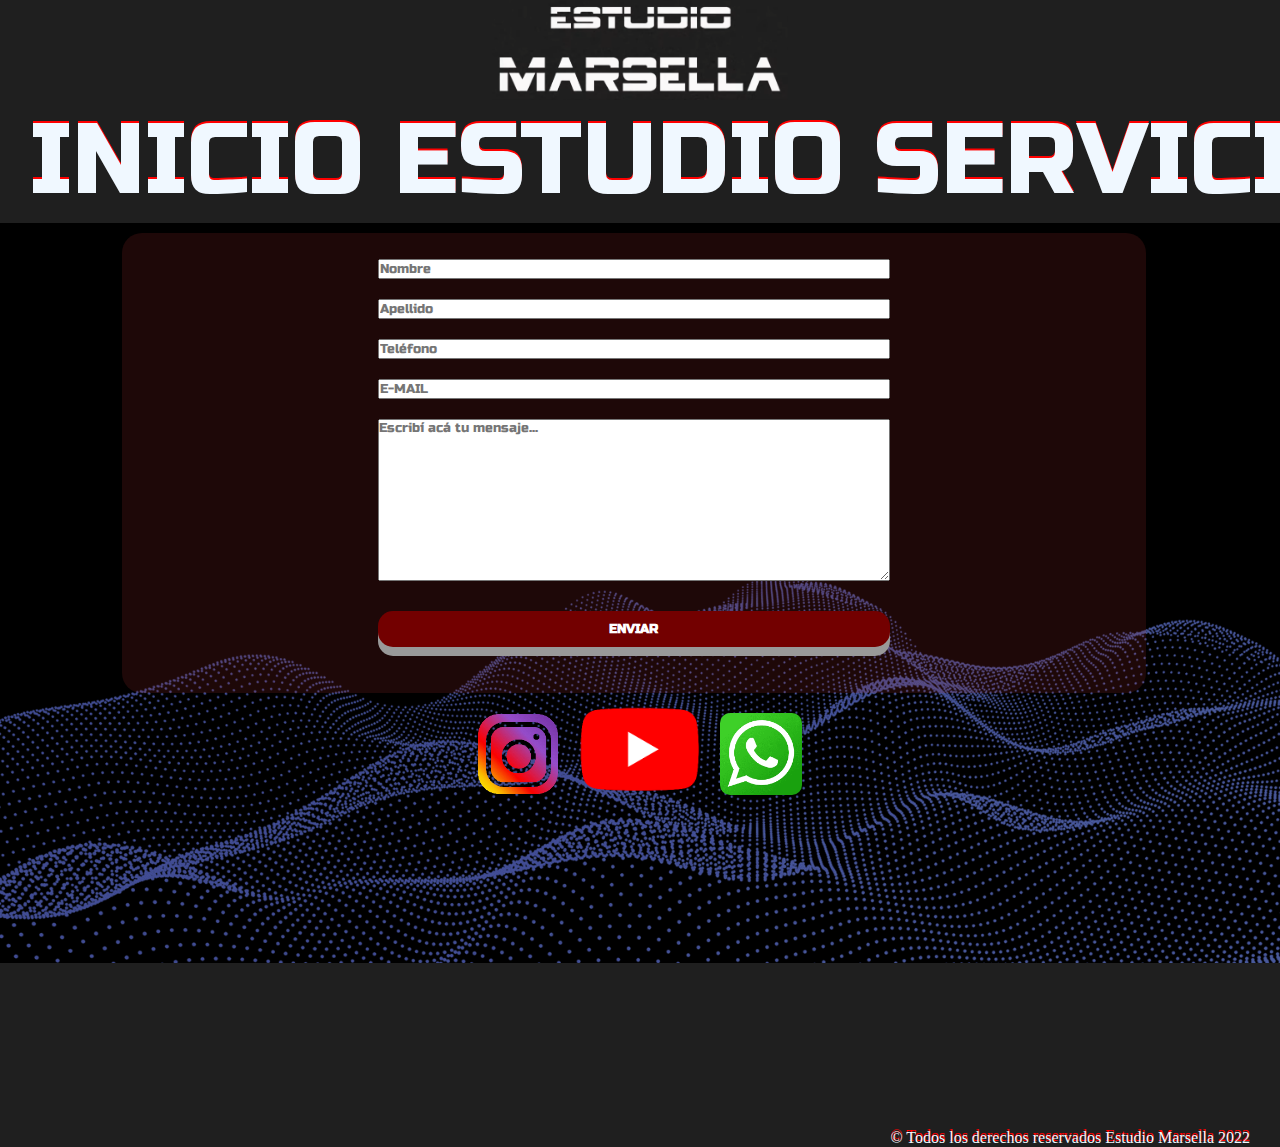
==== pages/contacto.html @ b357fd27 "first commit" ====
<!DOCTYPE html>
<html lang="es">
<head>
    <meta charset="UTF-8">
    <meta http-equiv="X-UA-Compatible" content="IE=edge">
    <title>Contacto</title>
    <meta name="viewport" content="width=device-width, user-scalable=no, initial-scale=1.0 maximum-scale=1.0">
    <link rel="preconnect" href="https://fonts.googleapis.com">
    <link rel="preconnect" href="https://fonts.gstatic.com" crossorigin>
    <link href="https://fonts.googleapis.com/css2?family=Jomolhari&family=Russo+One&display=swap" rel="stylesheet">
    <link rel="stylesheet" href="https://cdnjs.cloudflare.com/ajax/libs/animate.css/4.1.1/animate.min.css"/>
    <link href="https://unpkg.com/aos@2.3.1/dist/aos.css" rel="stylesheet">
    <link href="https://cdn.jsdelivr.net/npm/bootstrap@5.2.0-beta1/dist/css/bootstrap.min.css" rel="stylesheet" integrity="sha384-0evHe/X+R7YkIZDRvuzKMRqM+OrBnVFBL6DOitfPri4tjfHxaWutUpFmBp4vmVor" crossorigin="anonymous">
    <link rel="stylesheet" href="../assets/css/style.css">
</head>

<body>
    <div class="padre">
        <header class="hijo">
            <img src="../assets/img/tarjeta.png" alt="Tarjeta Estudio Marsella" class="logo" data-aos="zoom-in">
            <nav class="link">
                <ul class="navBar">
                    <li><a href="../index.html">Inicio</a></li>
                    <li><a href="./estudio.html">Estudio</a></li>
                    <li><a href="./servicios.html">Servicios</a></li>
                    <li><a href="./galeria.html">Galeria</a></li>
                    <li><a href="./equipamiento.html">Equipos</a></li>
                    <li><a href="./contacto.html">Contacto</a></li>
                </ul>
            </nav>
            <div class="collapse" id="navbarToggleExternalContent">
                <div class="bg-dark p-4">
                    <h5 class="text-white h4">¿Que buscas curioso? XD</h5>
                    <span class="text-muted">Toggleable via the navbar brand.</span>
                </div>
            </div>
            <nav class="navbar navbar-dark bg-dark">
                <div class="container-fluid">
                    <button class="navbar-toggler" type="button" data-bs-toggle="collapse" data-bs-target="#navbarToggleExternalContent" aria-controls="navbarToggleExternalContent" aria-expanded="false" aria-label="Toggle navigation">
                    <span class="navbar-toggler-icon"></span>
                    </button>
                </div>
            </nav>
        </header>
    
        <main class="hijo2">
        <section>
            <form action="" class="contacto">
                <input type="text" name="nombre" placeholder="Nombre" class="nombre"required>
                <input type="text" name="apellido" placeholder="Apellido">
                <input type="text" name="telefono" placeholder="Teléfono">
                <input type="email" name="correo" placeholder="E-MAIL" required>
                <textarea name="mensaje" cols="30" rows="10" placeholder="Escribí acá tu mensaje..."></textarea>
                <input type="submit" value="ENVIAR" class="button">
            </form>

            <ul class="redes">        
                <li>
                    <a href="https://www.instagram.com/estudio_marsella/" target="_blank">
                        <img src="../assets/img/instagram.png" alt="Instagram Estudio Marsella" id="instagram">
                    </a>
                </li>
                <li>
                    <a href="https://www.youtube.com/channel/UCgiF_A2XCqCHrvzxkcnUJ1Q" target="_blank">
                        <img src="../assets/img/youtube.png" alt="Youtube Estudio Marsella" id="youtube">
                    </a>
                </li>
                <li>    
                    <a href="https://wa.me/5491141445880" target="_blank">
                        <img src="../assets/img/whatsapp.png" alt="Whatsapp Estudio Marsella" id="whatsapp">
                    </a>
                </li>
            </ul>
    </div>
    <footer class="hijo3">
        <p>© Todos los derechos reservados Estudio Marsella 2022</p>
    </footer>
    <script src="https://unpkg.com/aos@2.3.1/dist/aos.js"></script>
    <script>
        AOS.init();
    </script>
    <!-- JavaScript Bundle with Popper -->
    <script src="https://cdn.jsdelivr.net/npm/bootstrap@5.2.0-beta1/dist/js/bootstrap.bundle.min.js" integrity="sha384-pprn3073KE6tl6bjs2QrFaJGz5/SUsLqktiwsUTF55Jfv3qYSDhgCecCxMW52nD2" crossorigin="anonymous"></script>
</body>
</html>
---- assets/css/style.css ----
*{
    padding: 0;
    margin: 0;
    list-style: none;
    box-sizing: border-box;
}

/** 
font-family: 'Russo One', sans-serif; 
font-family: 'Jomolhari', serif;
**/

.padre{
    display: grid;
    grid-template-columns: repeat(3, 1fr);
    grid-template-rows: 20% 77% 5%;
    grid-template-areas: "header header header"
                         "hero   hero   hero"
                         "footer footer footer";
    font-family: 'Russo One', sans-serif;
    background-color: rgba(0, 0, 0, 0.88);
}
.hijo{
    grid-area: header;
    display: flex;
    flex-wrap: wrap;
    align-items: center;
    justify-content: space-around;
}

.hijo2{
    grid-area: hero;
}
.hijo3{
    grid-area: footer;
}
.logo{
    height: 100px;
    animation: flash;
    animation-duration: 0.5s;
}

.navBar{
    display: flex;
    text-transform: uppercase;
    color: rgb(255, 255, 255);
    text-shadow: red 0 -2px;
}
nav ul li a{
    margin: 30px;
    font-size: 100px;
    color: aliceblue;
    justify-content: center;
}

main{
    height: 740px;
    background-color: rgb(34, 9, 9);
    background-image: url(../img/fondo.webp);
    background-size:cover;
    background-repeat: no-repeat;
}
.hero{
    display: flex;
    justify-content: space-evenly;
    align-items: center;
    margin-top: 40px;
}

.redes{
    display: flex;
    justify-content: center;
    flex-direction: row wrap;
    align-items: center;
}

.fotoControlRoom{
    display: flex;
    flex-flow: row wrap;
    justify-content: center;
    align-items: center;
    width: 30%;
    border-radius: 40px;
}
.fotoPin{
    display: flex;
    flex-flow: row wrap;
    justify-content: center;
    align-items: center;
    width: 30%;
    border-radius: 40px;
}
h1{
    display: flex;
    flex-flow: row wrap;
    text-align: center;
    color: aliceblue;
    font-family: 'Russo One', sans-serif;
    font-size: 3rem;
    text-shadow: red 0 -2px;
}
h2{
    display: flex;
    flex-flow: row wrap;
    text-align: center;
    color: aliceblue;
    font-family: 'Russo One', sans-serif;
    font-size: 3rem;
    text-shadow: red 0 -2px;
}

#instagram{
    width: 80px;
    margin-right: 20px;
}
#youtube{
    width: 122px;
    margin-right: 20px;
}
#whatsapp{
    width: 82px;
    border-radius: 10px;
}
footer{
    display: grid;
    grid-area: footer;
    justify-content: right;
    background-color: rgba(0, 0, 0, 0.88);
    color: aliceblue;
    width: 100%;
}
footer p{
    font-size: 1rem;
    padding: 12px 30px 0px 0px;
    text-shadow: red 0 -2px;
}

/* HOOVER */
.link a{
    text-decoration: none;
    position: relative;
}

.link a:after {
    content: "";
    position: absolute;
    right: 0;
    bottom: 0;
    left: 0;
    height: 3px;
    width: 100%;
    background: rgb(255, 30, 30);
    /*animacion de derecha a izquierda*/
    transform-origin: center;
    transform: scaleX(0);
    transition: transform 0.2s ease-in-out;
}
.link a:hover:after {
    /*animacion de derecha a izquierda*/
    transform-origin: left;
    transform: scaleX(1);
}

form.contacto{
    display: flex;
    flex-direction: column;
    justify-content: center;
    background-color: rgba(165, 42, 42, 0.186);
    padding: 2% 20%;
    box-sizing: border-box;
    margin-top: 10px;
    margin-left: 9.5%;
    border-radius: 20px;
    width: 80%;
}
section form input{
    margin-bottom: 20px;
    font-family: 'Russo One', sans-serif;
}
textarea{
    min-height: 100px;
    max-height: 200px;
    max-width: 100%;
    font-family: 'Russo One', sans-serif;
}
.button{
    padding: 10px;
    margin-top: 30px;
    color: brown;
    font-weight: bold;
    background-color:rgba(179, 174, 174, 0.299);
    color: #fff;
    background-color: #730000;
    border: none;
    border-radius: 15px;
    box-shadow: 0 9px #999;
}
.button:hover{
    cursor: pointer;
    background-color: #ff0000
}
.button:active{
    background-color: #422b2b;
    box-shadow: 0 5px #666;
    transform: translateY(4px);
}
.fotoSala{
    display: flex;
    flex-direction: row wrap;
    border-radius: 40px;
    width: 700px;
    margin-left: 20px;
}
.fotoTv{
    display: flex;
    flex-direction: row wrap;
    border-radius: 40px;
    width: 750px;
    margin-right: 20px;
}
.textoEstudio{
    display: flex;
    flex-direction: row;
    justify-content: center;
    padding: 20px;
}
.servicios{
    display: flex;
    flex-direction: row;
    align-items: center;
    margin: 2% 0% 6% 15%
}
.listaServicios{
    display: flex;
    flex-flow: row wrap;
    color: aliceblue;
    font-family: 'Russo One', sans-serif;
    font-size: 40px;
    text-shadow: red 0 -2px;
    width: 50%;
    margin-left: 35%;
    margin-bottom: 50px;
}
.galeriaTitulo{
    margin: 2%;
}
.equiposTitulo{
    margin: 2%;
}
.container{
    margin: auto;
    background-color: rgba(166, 1, 1, 0.292);
    width: 1000px;
    padding: 30px;
}
ul, li {
    padding: 0;
    margin: 0;
    list-style: none;
}
ul.slider{
    position: relative;
    width: 935px;
    height: 300px;
}

ul.slider li {
    position: absolute;
    left: 0px;
    top: 0px;
    opacity: 0;
    width: inherit;
    height: inherit;
    transition: opacity .5s;
    background:rgba(129, 27, 27, 0.555);
}

ul.slider li img{
    width: 100%;
    height: 300px;
    object-fit: cover;
}

ul.slider li:first-child {
    opacity: 1; /*Mostramos el primer <li>*/
}

ul.slider li:target {
    opacity: 1; /*Mostramos el <li> del enlace que pulsemos*/
}
.menu{
    text-align: center;
    margin: 20px;
}
.menu li{
    display: inline-block;
    text-align: center;
}
.menu li a{
    display: inline-block;
    color: rgb(255, 0, 0);
    text-decoration: none;
    background-color: rgba(59, 6, 249, 0.331);
    margin-top:20px;
    padding: 10px;
    width: 10px;
    height: 10px;
    font-size: 10px;
    border-radius: 100%;
}
.menu li a:hover{
    color: rgb(255, 234, 0);
    text-decoration: none;
    background-color: rgba(59, 6, 249, 0.569);
}

#instagram:hover{
    transform:scale(1.05)
}
#youtube:hover{
    transform:scale(1.05)
}
#whatsapp:hover{
    transform:scale(1.05)
}
/***********************************************************  MEDIA QUERYS  ********************************************************** */
/***********************************************************  MEDIA QUERYS  ********************************************************** */
/***********************************************************  MEDIA QUERYS  ********************************************************** */
/***********************************************************  MEDIA QUERYS  ********************************************************** */
/***********************************************************  MEDIA QUERYS  ********************************************************** */
@media screen and (max-width:1200px) and (min-width:992px){
    h1{
        font-size: 1.7rem;
    }
    nav ul li a{
        margin:0px 28px;
        font-size: 22px
    }
    .hero{
        margin-top: 150px;
    }
    .fotoControlRoom{
        width: 300px;
        margin-left: 10px;
    }
    .fotoPin{
        width: 300px;
        margin-right: 10px;
    }
    #instagram{
        width: 70px;
        margin-right: 20px;
    }
    #youtube{
        width: 92px;
        margin-right: 20px;
    }
    #whatsapp{
        width: 70px;
        border-radius: 10px;
    }
    .redes{
        margin-top: 30px;
    }
    footer p{
        display: flex;
        font-size: 12px;
        align-items: center;
    }
    .fotoSala{
        width: 350px;
        margin-left: 0px;
    }
    .fotoTv{
        width: 370px;
        margin-right: 0px;
        margin-bottom: 20px;
    }
    .textoEstudio{
        padding: 10px;
    }
    h2{
        font-size: 1.5rem;
    }
    .servicios{
        margin: 50px;
    }
    .listaServicios{
        font-size: 1.5rem;
        margin: 100px 300px;
    }
    main{
        height: 79vh;
    }
    .container{
        max-width: 750px;
    }
    ul.slider{
        max-width: 70%;
    }
    ul.slider li {
        width: 600px;
        opacity: 0;
        transition: opacity .5s;
        background:rgba(129, 27, 27, 0.555);
    }
    ul.slider li img{
        height: 325px;
        width: 685px;
        object-fit:cover;
    }
    ul.slider li:first-child {
        opacity: 1; /*Mostramos el primer <li>*/
    }
    ul.slider li:target {
        opacity: 1; /*Mostramos el <li> del enlace que pulsemos*/
    }
    .menu{
        text-align: center;
        margin: 20px;
    }
    .menu li{
        display: inline-block;
        text-align: center;
    }
    .menu li a{
        display: inline-block;
        color: rgb(255, 0, 0);
        text-decoration: none;
        background-color: rgba(59, 6, 249, 0.331);
        margin-top:20px;
        padding: 10px;
        width: 10px;
        height: 10px;
        font-size: 10px;
        border-radius: 100%;
    }
    .menu li a:hover{
        color: rgb(255, 234, 0);
        text-decoration: none;
        background-color: rgba(59, 6, 249, 0.569);
    }
}
@media screen and (max-width:992px) and (min-width:768px){
    h1{
        font-size: 1.5rem;
    }
    nav ul li a{
        margin:0px 28px;
        font-size: 1rem;
    }
    .hero{
        margin-top: 150px;
    }
    .fotoControlRoom{
        width: 240px;
        margin-left: 10px;
    }
    .fotoPin{
        width: 240px;
        margin-right: 10px;
    }
    #instagram{
        width: 60px;
        margin-right: 20px;
    }
    #youtube{
        width: 82px;
        margin-right: 20px;
    }
    #whatsapp{
        width: 60px;
        border-radius: 10px;
    }
    .redes{
        margin-top: 40px;
    }
    footer p{
        display: flex;
        font-size: 12px;
        align-items: center;
    }
    .fotoSala{
        width: 250px;
        margin-left: 0px;
    }
    .fotoTv{
        width: 270px;
        margin-right: 0px;
        margin-bottom: 20px;
    }
    h2{
        font-size: 1rem;
    }
    .servicios{
        margin: 50px;
    }
    .listaServicios{
        font-size: 1rem;
        margin: 100px;
    }
    main{
        height: 80vh;
    }
    .container{
        max-width: 550px;
    }
    ul.slider{
        max-width: 70%;
    }
    ul.slider li {
        width: 490px;
        opacity: 0;
        transition: opacity .5s;
        background:rgba(129, 27, 27, 0.555);
    }
    ul.slider li img{
        height: 320px;
        width: 500px;
        object-fit:cover;
    }
    ul.slider li:first-child {
        opacity: 1; /*Mostramos el primer <li>*/
    }
    ul.slider li:target {
        opacity: 1; /*Mostramos el <li> del enlace que pulsemos*/
    }
    .menu{
        text-align: center;
        margin: 20px;
    }
    .menu li{
        display: inline-block;
        text-align: center;
    }
    .menu li a{
        display: inline-block;
        color: rgb(255, 0, 0);
        text-decoration: none;
        background-color: rgba(59, 6, 249, 0.331);
        margin-top:20px;
        padding: 10px;
        width: 10px;
        height: 10px;
        font-size: 10px;
        border-radius: 100%;
    }
    .menu li a:hover{
        color: rgb(255, 234, 0);
        text-decoration: none;
        background-color: rgba(59, 6, 249, 0.569);
    }
}

@media screen and (max-width:768px) and (min-width:576px){
    h1{
        font-size: 1rem;
    }
    nav ul li a{
        margin:0px 30px;
        font-size: 1rem;
    }
    .hero{
        flex-direction: column;
        margin: 20px;
    }
    .fotoControlRoom{
        width: 240px;
        margin-bottom: 10px;
    }
    .fotoPin{
        width: 240px;
        margin-top: 10px;
    }
    #instagram{
        width: 40px;
        margin-right: 20px;
    }
    #youtube{
        width: 62px;
        margin-right: 20px;
    }
    #whatsapp{
        width: 42px;
        border-radius: 10px;
    }
    footer p{
        display: flex;
        font-size: 10px;
        align-items: center;
    }
    .fotoSala{
        width: 250px;
        margin-left: 0px;
    }
    .fotoTv{
        width: 250px;
        margin-right: 0px;
        margin-bottom: 20px;
    }
    h2{
        font-size: 1rem;
    }
    .servicios{
        margin: 50px;
    }
    .listaServicios{
        font-size: 1rem;
        margin: 100px;
    }
    main{
        height: 76vh;
    }
    .container{
        max-width: 550px;
        margin-bottom: 50px;
    }
    ul.slider{
        max-width: 70%;
    }
    ul.slider li {
        width: 490px;
        opacity: 0;
        transition: opacity .5s;
        background:rgba(129, 27, 27, 0.555);
    }
    ul.slider li img{
        height: 320px;
        width: 500px;
        object-fit:cover;
    }
    ul.slider li:first-child {
        opacity: 1; /*Mostramos el primer <li>*/
    }
    ul.slider li:target {
        opacity: 1; /*Mostramos el <li> del enlace que pulsemos*/
    }
    .menu{
        text-align: center;
        margin: 20px;
    }
    .menu li{
        display: inline-block;
        text-align: center;
    }
    .menu li a{
        display: inline-block;
        color: rgb(255, 0, 0);
        text-decoration: none;
        background-color: rgba(59, 6, 249, 0.331);
        margin-top:20px;
        padding: 10px;
        width: 10px;
        height: 10px;
        font-size: 10px;
        border-radius: 100%;
    }
    .menu li a:hover{
        color: rgb(255, 234, 0);
        text-decoration: none;
        background-color: rgba(59, 6, 249, 0.569);
    }
}
@media screen and (max-width:576px) and (min-width:200px){
    h1{
        font-size: 1rem;
        margin: 30px
    }
    nav ul li a{
        margin:2px;
        font-size: 0.6rem;
    }
    .hero{
        flex-direction: column;
    }
    .fotoControlRoom{
        width: 200px;
    }
    .fotoPin{
        width: 200px;
    }
    #instagram{
        width: 40px;
        margin-right: 20px;
    }
    #youtube{
        width: 62px;
        margin-right: 20px;
    }
    #whatsapp{
        width: 42px;
        border-radius: 10px;
    }
    footer p{
        display: flex;
        font-size: 10px;
        align-items: center;
    }
    .fotoSala{
        width: 250px;
        margin-left: 0px;
    }
    .fotoTv{
        width: 250px;
        margin-right: 0px;
        margin-bottom: 20px;
    }
    h2{
        font-size: 1rem;
    }
    .servicios{
        margin: 50px;
    }
    .listaServicios{
        font-size: 1rem;
        margin: 100px;
    }
    main{
        height: 79vh;
    }
    .container{
        max-width: 350px;
    }
    ul.slider{
        max-width: 70%;
    }
    ul.slider li {
        width: 300px;
        opacity: 0;
        transition: opacity .5s;
        background:rgba(129, 27, 27, 0.555);
    }
    ul.slider li img{
        height: 300px;
        width: 300px;
        object-fit: contain;
    }
    ul.slider li:first-child {
        opacity: 1; /*Mostramos el primer <li>*/
    }
    ul.slider li:target {
        opacity: 1; /*Mostramos el <li> del enlace que pulsemos*/
    }
    .menu{
        text-align: center;
        margin: 20px;
    }
    .menu li{
        display: inline-block;
        text-align: center;
    }
    .menu li a{
        display: inline-block;
        color: rgb(255, 0, 0);
        text-decoration: none;
        background-color: rgba(59, 6, 249, 0.331);
        margin-top:20px;
        padding: 10px;
        width: 10px;
        height: 10px;
        font-size: 10px;
        border-radius: 100%;
    }
    .menu li a:hover{
        color: rgb(255, 234, 0);
        text-decoration: none;
        background-color: rgba(59, 6, 249, 0.569);
    }
}

/* XD */ 
@media screen and (max-width:1920px) and (min-width:200px){
    .navbar{
        display: none;
    }
}

@media screen and (max-width:575px) and (min-width:500px){
    .navbar{
        display: block;
    }
    nav ul li a{
        margin: 5px;
        font-size: 0.8rem;
    }
    .hijo2{
        max-height: 75vh;
    }
}
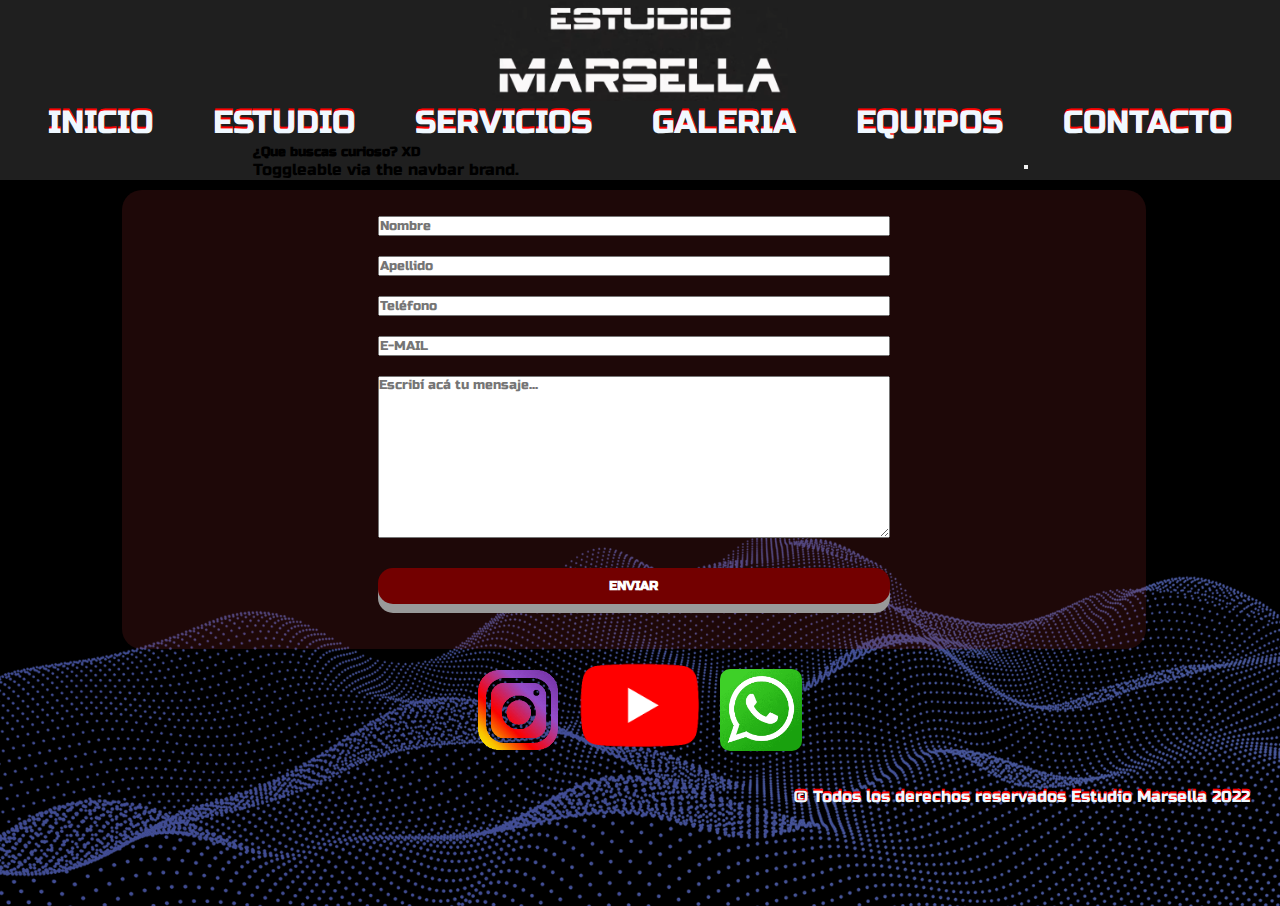
==== commit 8324b926: "SASS 1" ====
--- a/pages/contacto.html
+++ b/pages/contacto.html
@@ -71,10 +71,12 @@
                     </a>
                 </li>
             </ul>
+        </section>
+        <footer class="hijo3">
+            <p>© Todos los derechos reservados Estudio Marsella 2022</p>
+        </footer>
     </div>
-    <footer class="hijo3">
-        <p>© Todos los derechos reservados Estudio Marsella 2022</p>
-    </footer>
+
     <script src="https://unpkg.com/aos@2.3.1/dist/aos.js"></script>
     <script>
         AOS.init();
--- a/assets/css/style.css
+++ b/assets/css/style.css
@@ -1,789 +1,328 @@
-*{
-    padding: 0;
-    margin: 0;
-    list-style: none;
-    box-sizing: border-box;
-}
-
-/** 
-font-family: 'Russo One', sans-serif; 
-font-family: 'Jomolhari', serif;
-**/
-
-.padre{
-    display: grid;
-    grid-template-columns: repeat(3, 1fr);
-    grid-template-rows: 20% 77% 5%;
-    grid-template-areas: "header header header"
-                         "hero   hero   hero"
-                         "footer footer footer";
-    font-family: 'Russo One', sans-serif;
-    background-color: rgba(0, 0, 0, 0.88);
-}
-.hijo{
-    grid-area: header;
-    display: flex;
-    flex-wrap: wrap;
-    align-items: center;
-    justify-content: space-around;
-}
-
-.hijo2{
-    grid-area: hero;
-}
-.hijo3{
-    grid-area: footer;
-}
-.logo{
-    height: 100px;
-    animation: flash;
-    animation-duration: 0.5s;
-}
-
-.navBar{
-    display: flex;
-    text-transform: uppercase;
-    color: rgb(255, 255, 255);
-    text-shadow: red 0 -2px;
-}
-nav ul li a{
-    margin: 30px;
-    font-size: 100px;
-    color: aliceblue;
-    justify-content: center;
-}
-
-main{
-    height: 740px;
-    background-color: rgb(34, 9, 9);
-    background-image: url(../img/fondo.webp);
-    background-size:cover;
-    background-repeat: no-repeat;
-}
-.hero{
-    display: flex;
-    justify-content: space-evenly;
-    align-items: center;
-    margin-top: 40px;
-}
-
-.redes{
-    display: flex;
-    justify-content: center;
-    flex-direction: row wrap;
-    align-items: center;
-}
-
-.fotoControlRoom{
-    display: flex;
-    flex-flow: row wrap;
-    justify-content: center;
-    align-items: center;
-    width: 30%;
-    border-radius: 40px;
-}
-.fotoPin{
-    display: flex;
-    flex-flow: row wrap;
-    justify-content: center;
-    align-items: center;
-    width: 30%;
-    border-radius: 40px;
-}
-h1{
-    display: flex;
-    flex-flow: row wrap;
-    text-align: center;
-    color: aliceblue;
-    font-family: 'Russo One', sans-serif;
-    font-size: 3rem;
-    text-shadow: red 0 -2px;
-}
-h2{
-    display: flex;
-    flex-flow: row wrap;
-    text-align: center;
-    color: aliceblue;
-    font-family: 'Russo One', sans-serif;
-    font-size: 3rem;
-    text-shadow: red 0 -2px;
-}
-
-#instagram{
-    width: 80px;
-    margin-right: 20px;
-}
-#youtube{
-    width: 122px;
-    margin-right: 20px;
-}
-#whatsapp{
-    width: 82px;
-    border-radius: 10px;
-}
-footer{
-    display: grid;
-    grid-area: footer;
-    justify-content: right;
-    background-color: rgba(0, 0, 0, 0.88);
-    color: aliceblue;
-    width: 100%;
-}
-footer p{
-    font-size: 1rem;
-    padding: 12px 30px 0px 0px;
-    text-shadow: red 0 -2px;
-}
-
-/* HOOVER */
-.link a{
-    text-decoration: none;
-    position: relative;
-}
-
-.link a:after {
-    content: "";
-    position: absolute;
-    right: 0;
-    bottom: 0;
-    left: 0;
-    height: 3px;
-    width: 100%;
-    background: rgb(255, 30, 30);
-    /*animacion de derecha a izquierda*/
-    transform-origin: center;
-    transform: scaleX(0);
-    transition: transform 0.2s ease-in-out;
-}
-.link a:hover:after {
-    /*animacion de derecha a izquierda*/
-    transform-origin: left;
-    transform: scaleX(1);
-}
-
-form.contacto{
-    display: flex;
-    flex-direction: column;
-    justify-content: center;
-    background-color: rgba(165, 42, 42, 0.186);
-    padding: 2% 20%;
-    box-sizing: border-box;
-    margin-top: 10px;
-    margin-left: 9.5%;
-    border-radius: 20px;
-    width: 80%;
-}
-section form input{
-    margin-bottom: 20px;
-    font-family: 'Russo One', sans-serif;
-}
-textarea{
-    min-height: 100px;
-    max-height: 200px;
-    max-width: 100%;
-    font-family: 'Russo One', sans-serif;
-}
-.button{
-    padding: 10px;
-    margin-top: 30px;
-    color: brown;
-    font-weight: bold;
-    background-color:rgba(179, 174, 174, 0.299);
-    color: #fff;
-    background-color: #730000;
-    border: none;
-    border-radius: 15px;
-    box-shadow: 0 9px #999;
-}
-.button:hover{
-    cursor: pointer;
-    background-color: #ff0000
-}
-.button:active{
-    background-color: #422b2b;
-    box-shadow: 0 5px #666;
-    transform: translateY(4px);
-}
-.fotoSala{
-    display: flex;
-    flex-direction: row wrap;
-    border-radius: 40px;
-    width: 700px;
-    margin-left: 20px;
-}
-.fotoTv{
-    display: flex;
-    flex-direction: row wrap;
-    border-radius: 40px;
-    width: 750px;
-    margin-right: 20px;
-}
-.textoEstudio{
-    display: flex;
-    flex-direction: row;
-    justify-content: center;
-    padding: 20px;
-}
-.servicios{
-    display: flex;
-    flex-direction: row;
-    align-items: center;
-    margin: 2% 0% 6% 15%
-}
-.listaServicios{
-    display: flex;
-    flex-flow: row wrap;
-    color: aliceblue;
-    font-family: 'Russo One', sans-serif;
-    font-size: 40px;
-    text-shadow: red 0 -2px;
-    width: 50%;
-    margin-left: 35%;
-    margin-bottom: 50px;
-}
-.galeriaTitulo{
-    margin: 2%;
-}
-.equiposTitulo{
-    margin: 2%;
-}
-.container{
-    margin: auto;
-    background-color: rgba(166, 1, 1, 0.292);
-    width: 1000px;
-    padding: 30px;
-}
-ul, li {
-    padding: 0;
-    margin: 0;
-    list-style: none;
-}
-ul.slider{
-    position: relative;
-    width: 935px;
-    height: 300px;
-}
-
-ul.slider li {
-    position: absolute;
-    left: 0px;
-    top: 0px;
-    opacity: 0;
-    width: inherit;
-    height: inherit;
-    transition: opacity .5s;
-    background:rgba(129, 27, 27, 0.555);
-}
-
-ul.slider li img{
-    width: 100%;
-    height: 300px;
-    object-fit: cover;
-}
-
-ul.slider li:first-child {
-    opacity: 1; /*Mostramos el primer <li>*/
-}
-
-ul.slider li:target {
-    opacity: 1; /*Mostramos el <li> del enlace que pulsemos*/
-}
-.menu{
-    text-align: center;
-    margin: 20px;
-}
-.menu li{
-    display: inline-block;
-    text-align: center;
-}
-.menu li a{
-    display: inline-block;
-    color: rgb(255, 0, 0);
-    text-decoration: none;
-    background-color: rgba(59, 6, 249, 0.331);
-    margin-top:20px;
-    padding: 10px;
-    width: 10px;
-    height: 10px;
-    font-size: 10px;
-    border-radius: 100%;
-}
-.menu li a:hover{
-    color: rgb(255, 234, 0);
-    text-decoration: none;
-    background-color: rgba(59, 6, 249, 0.569);
-}
-
-#instagram:hover{
-    transform:scale(1.05)
-}
-#youtube:hover{
-    transform:scale(1.05)
-}
-#whatsapp:hover{
-    transform:scale(1.05)
-}
-/***********************************************************  MEDIA QUERYS  ********************************************************** */
-/***********************************************************  MEDIA QUERYS  ********************************************************** */
-/***********************************************************  MEDIA QUERYS  ********************************************************** */
-/***********************************************************  MEDIA QUERYS  ********************************************************** */
-/***********************************************************  MEDIA QUERYS  ********************************************************** */
-@media screen and (max-width:1200px) and (min-width:992px){
-    h1{
-        font-size: 1.7rem;
-    }
-    nav ul li a{
-        margin:0px 28px;
-        font-size: 22px
-    }
-    .hero{
-        margin-top: 150px;
-    }
-    .fotoControlRoom{
-        width: 300px;
-        margin-left: 10px;
-    }
-    .fotoPin{
-        width: 300px;
-        margin-right: 10px;
-    }
-    #instagram{
-        width: 70px;
-        margin-right: 20px;
-    }
-    #youtube{
-        width: 92px;
-        margin-right: 20px;
-    }
-    #whatsapp{
-        width: 70px;
-        border-radius: 10px;
-    }
-    .redes{
-        margin-top: 30px;
-    }
-    footer p{
-        display: flex;
-        font-size: 12px;
-        align-items: center;
-    }
-    .fotoSala{
-        width: 350px;
-        margin-left: 0px;
-    }
-    .fotoTv{
-        width: 370px;
-        margin-right: 0px;
-        margin-bottom: 20px;
-    }
-    .textoEstudio{
-        padding: 10px;
-    }
-    h2{
-        font-size: 1.5rem;
-    }
-    .servicios{
-        margin: 50px;
-    }
-    .listaServicios{
-        font-size: 1.5rem;
-        margin: 100px 300px;
-    }
-    main{
-        height: 79vh;
-    }
-    .container{
-        max-width: 750px;
-    }
-    ul.slider{
-        max-width: 70%;
-    }
-    ul.slider li {
-        width: 600px;
-        opacity: 0;
-        transition: opacity .5s;
-        background:rgba(129, 27, 27, 0.555);
-    }
-    ul.slider li img{
-        height: 325px;
-        width: 685px;
-        object-fit:cover;
-    }
-    ul.slider li:first-child {
-        opacity: 1; /*Mostramos el primer <li>*/
-    }
-    ul.slider li:target {
-        opacity: 1; /*Mostramos el <li> del enlace que pulsemos*/
-    }
-    .menu{
-        text-align: center;
-        margin: 20px;
-    }
-    .menu li{
-        display: inline-block;
-        text-align: center;
-    }
-    .menu li a{
-        display: inline-block;
-        color: rgb(255, 0, 0);
-        text-decoration: none;
-        background-color: rgba(59, 6, 249, 0.331);
-        margin-top:20px;
-        padding: 10px;
-        width: 10px;
-        height: 10px;
-        font-size: 10px;
-        border-radius: 100%;
-    }
-    .menu li a:hover{
-        color: rgb(255, 234, 0);
-        text-decoration: none;
-        background-color: rgba(59, 6, 249, 0.569);
-    }
-}
-@media screen and (max-width:992px) and (min-width:768px){
-    h1{
-        font-size: 1.5rem;
-    }
-    nav ul li a{
-        margin:0px 28px;
-        font-size: 1rem;
-    }
-    .hero{
-        margin-top: 150px;
-    }
-    .fotoControlRoom{
-        width: 240px;
-        margin-left: 10px;
-    }
-    .fotoPin{
-        width: 240px;
-        margin-right: 10px;
-    }
-    #instagram{
-        width: 60px;
-        margin-right: 20px;
-    }
-    #youtube{
-        width: 82px;
-        margin-right: 20px;
-    }
-    #whatsapp{
-        width: 60px;
-        border-radius: 10px;
-    }
-    .redes{
-        margin-top: 40px;
-    }
-    footer p{
-        display: flex;
-        font-size: 12px;
-        align-items: center;
-    }
-    .fotoSala{
-        width: 250px;
-        margin-left: 0px;
-    }
-    .fotoTv{
-        width: 270px;
-        margin-right: 0px;
-        margin-bottom: 20px;
-    }
-    h2{
-        font-size: 1rem;
-    }
-    .servicios{
-        margin: 50px;
-    }
-    .listaServicios{
-        font-size: 1rem;
-        margin: 100px;
-    }
-    main{
-        height: 80vh;
-    }
-    .container{
-        max-width: 550px;
-    }
-    ul.slider{
-        max-width: 70%;
-    }
-    ul.slider li {
-        width: 490px;
-        opacity: 0;
-        transition: opacity .5s;
-        background:rgba(129, 27, 27, 0.555);
-    }
-    ul.slider li img{
-        height: 320px;
-        width: 500px;
-        object-fit:cover;
-    }
-    ul.slider li:first-child {
-        opacity: 1; /*Mostramos el primer <li>*/
-    }
-    ul.slider li:target {
-        opacity: 1; /*Mostramos el <li> del enlace que pulsemos*/
-    }
-    .menu{
-        text-align: center;
-        margin: 20px;
-    }
-    .menu li{
-        display: inline-block;
-        text-align: center;
-    }
-    .menu li a{
-        display: inline-block;
-        color: rgb(255, 0, 0);
-        text-decoration: none;
-        background-color: rgba(59, 6, 249, 0.331);
-        margin-top:20px;
-        padding: 10px;
-        width: 10px;
-        height: 10px;
-        font-size: 10px;
-        border-radius: 100%;
-    }
-    .menu li a:hover{
-        color: rgb(255, 234, 0);
-        text-decoration: none;
-        background-color: rgba(59, 6, 249, 0.569);
-    }
-}
-
-@media screen and (max-width:768px) and (min-width:576px){
-    h1{
-        font-size: 1rem;
-    }
-    nav ul li a{
-        margin:0px 30px;
-        font-size: 1rem;
-    }
-    .hero{
-        flex-direction: column;
-        margin: 20px;
-    }
-    .fotoControlRoom{
-        width: 240px;
-        margin-bottom: 10px;
-    }
-    .fotoPin{
-        width: 240px;
-        margin-top: 10px;
-    }
-    #instagram{
-        width: 40px;
-        margin-right: 20px;
-    }
-    #youtube{
-        width: 62px;
-        margin-right: 20px;
-    }
-    #whatsapp{
-        width: 42px;
-        border-radius: 10px;
-    }
-    footer p{
-        display: flex;
-        font-size: 10px;
-        align-items: center;
-    }
-    .fotoSala{
-        width: 250px;
-        margin-left: 0px;
-    }
-    .fotoTv{
-        width: 250px;
-        margin-right: 0px;
-        margin-bottom: 20px;
-    }
-    h2{
-        font-size: 1rem;
-    }
-    .servicios{
-        margin: 50px;
-    }
-    .listaServicios{
-        font-size: 1rem;
-        margin: 100px;
-    }
-    main{
-        height: 76vh;
-    }
-    .container{
-        max-width: 550px;
-        margin-bottom: 50px;
-    }
-    ul.slider{
-        max-width: 70%;
-    }
-    ul.slider li {
-        width: 490px;
-        opacity: 0;
-        transition: opacity .5s;
-        background:rgba(129, 27, 27, 0.555);
-    }
-    ul.slider li img{
-        height: 320px;
-        width: 500px;
-        object-fit:cover;
-    }
-    ul.slider li:first-child {
-        opacity: 1; /*Mostramos el primer <li>*/
-    }
-    ul.slider li:target {
-        opacity: 1; /*Mostramos el <li> del enlace que pulsemos*/
-    }
-    .menu{
-        text-align: center;
-        margin: 20px;
-    }
-    .menu li{
-        display: inline-block;
-        text-align: center;
-    }
-    .menu li a{
-        display: inline-block;
-        color: rgb(255, 0, 0);
-        text-decoration: none;
-        background-color: rgba(59, 6, 249, 0.331);
-        margin-top:20px;
-        padding: 10px;
-        width: 10px;
-        height: 10px;
-        font-size: 10px;
-        border-radius: 100%;
-    }
-    .menu li a:hover{
-        color: rgb(255, 234, 0);
-        text-decoration: none;
-        background-color: rgba(59, 6, 249, 0.569);
-    }
-}
-@media screen and (max-width:576px) and (min-width:200px){
-    h1{
-        font-size: 1rem;
-        margin: 30px
-    }
-    nav ul li a{
-        margin:2px;
-        font-size: 0.6rem;
-    }
-    .hero{
-        flex-direction: column;
-    }
-    .fotoControlRoom{
-        width: 200px;
-    }
-    .fotoPin{
-        width: 200px;
-    }
-    #instagram{
-        width: 40px;
-        margin-right: 20px;
-    }
-    #youtube{
-        width: 62px;
-        margin-right: 20px;
-    }
-    #whatsapp{
-        width: 42px;
-        border-radius: 10px;
-    }
-    footer p{
-        display: flex;
-        font-size: 10px;
-        align-items: center;
-    }
-    .fotoSala{
-        width: 250px;
-        margin-left: 0px;
-    }
-    .fotoTv{
-        width: 250px;
-        margin-right: 0px;
-        margin-bottom: 20px;
-    }
-    h2{
-        font-size: 1rem;
-    }
-    .servicios{
-        margin: 50px;
-    }
-    .listaServicios{
-        font-size: 1rem;
-        margin: 100px;
-    }
-    main{
-        height: 79vh;
-    }
-    .container{
-        max-width: 350px;
-    }
-    ul.slider{
-        max-width: 70%;
-    }
-    ul.slider li {
-        width: 300px;
-        opacity: 0;
-        transition: opacity .5s;
-        background:rgba(129, 27, 27, 0.555);
-    }
-    ul.slider li img{
-        height: 300px;
-        width: 300px;
-        object-fit: contain;
-    }
-    ul.slider li:first-child {
-        opacity: 1; /*Mostramos el primer <li>*/
-    }
-    ul.slider li:target {
-        opacity: 1; /*Mostramos el <li> del enlace que pulsemos*/
-    }
-    .menu{
-        text-align: center;
-        margin: 20px;
-    }
-    .menu li{
-        display: inline-block;
-        text-align: center;
-    }
-    .menu li a{
-        display: inline-block;
-        color: rgb(255, 0, 0);
-        text-decoration: none;
-        background-color: rgba(59, 6, 249, 0.331);
-        margin-top:20px;
-        padding: 10px;
-        width: 10px;
-        height: 10px;
-        font-size: 10px;
-        border-radius: 100%;
-    }
-    .menu li a:hover{
-        color: rgb(255, 234, 0);
-        text-decoration: none;
-        background-color: rgba(59, 6, 249, 0.569);
-    }
-}
-
-/* XD */ 
-@media screen and (max-width:1920px) and (min-width:200px){
-    .navbar{
-        display: none;
-    }
-}
-
-@media screen and (max-width:575px) and (min-width:500px){
-    .navbar{
-        display: block;
-    }
-    nav ul li a{
-        margin: 5px;
-        font-size: 0.8rem;
-    }
-    .hijo2{
-        max-height: 75vh;
-    }
-}+.hijo2 .hero {
+  display: flex;
+  justify-content: space-evenly;
+  align-items: center;
+  margin-top: 40px;
+}
+.hijo2 .hero h1 {
+  display: flex;
+  flex-flow: row wrap;
+  text-align: center;
+  color: aliceblue;
+  font-family: "Russo One", sans-serif;
+  font-size: 3rem;
+  text-shadow: red 0 -2px;
+}
+.hijo2 .hero h2 {
+  display: flex;
+  flex-flow: row wrap;
+  text-align: center;
+  color: aliceblue;
+  font-family: "Russo One", sans-serif;
+  font-size: 3rem;
+  text-shadow: red 0 -2px;
+}
+
+.fotoControlRoom {
+  display: flex;
+  flex-flow: row wrap;
+  justify-content: center;
+  align-items: center;
+  width: 30%;
+  border-radius: 40px;
+}
+
+.fotoPin {
+  display: flex;
+  flex-flow: row wrap;
+  justify-content: center;
+  align-items: center;
+  width: 30%;
+  border-radius: 40px;
+}
+
+.redes {
+  display: flex;
+  justify-content: center;
+  flex-direction: row wrap;
+  align-items: center;
+}
+.redes #instagram {
+  width: 80px;
+  margin-right: 20px;
+}
+.redes #instagram:hover {
+  transform: scale(1.05);
+}
+.redes #youtube {
+  width: 122px;
+  margin-right: 20px;
+}
+.redes #youtube:hover {
+  transform: scale(1.05);
+}
+.redes #whatsapp {
+  width: 82px;
+  border-radius: 10px;
+}
+.redes #whatsapp:hover {
+  transform: scale(1.05);
+}
+
+.logo {
+  height: 100px;
+  animation: flash;
+  animation-duration: 0.5s;
+}
+
+.navBar {
+  display: flex;
+  text-transform: uppercase;
+  color: rgb(255, 255, 255);
+  text-shadow: red 0 -2px;
+}
+.navBar li a {
+  margin: 30px;
+  font-size: 2rem;
+  color: aliceblue;
+  justify-content: center;
+}
+
+/* HOOVER */
+.link a {
+  text-decoration: none;
+  color: aliceblue;
+  position: relative;
+}
+.link a:after {
+  content: "";
+  position: absolute;
+  right: 0;
+  bottom: 0;
+  left: 0;
+  height: 3px;
+  width: 100%;
+  background: rgb(255, 30, 30);
+  /*animacion de derecha a izquierda*/
+  transform-origin: center;
+  transform: scaleX(0);
+  transition: transform 0.2s ease-in-out;
+}
+.link a:hover::after {
+  /*animacion de derecha a izquierda*/
+  transform-origin: left;
+  transform: scaleX(1);
+}
+
+.hijo2 .heroEstudio {
+  display: flex;
+  justify-content: space-evenly;
+  align-items: center;
+  margin-top: 40px;
+}
+.hijo2 .heroEstudio .fotoSala {
+  display: flex;
+  flex-direction: row wrap;
+  border-radius: 40px;
+  width: 700px;
+  height: 576px;
+  margin-left: 20px;
+}
+.hijo2 .heroEstudio .fotoTv {
+  display: flex;
+  flex-direction: row wrap;
+  border-radius: 40px;
+  width: 700px;
+  height: 576px;
+  margin-right: 20px;
+}
+.hijo2 .heroEstudio .textoEstudio {
+  display: flex;
+  flex-direction: row;
+  justify-content: center;
+  padding: 20px;
+}
+.hijo2 .heroEstudio h1 {
+  display: flex;
+  flex-flow: row wrap;
+  text-align: center;
+  color: aliceblue;
+  font-family: "Russo One", sans-serif;
+  font-size: 3rem;
+  text-shadow: red 0 -2px;
+}
+.hijo2 .heroEstudio h2 {
+  display: flex;
+  flex-flow: row wrap;
+  text-align: center;
+  color: aliceblue;
+  font-family: "Russo One", sans-serif;
+  font-size: 3rem;
+  text-shadow: red 0 -2px;
+}
+
+.redes #instagram {
+  width: 80px;
+  margin-right: 20px;
+}
+.redes #instagram:hover {
+  transform: scale(1.05);
+}
+.redes #youtube {
+  width: 122px;
+  margin-right: 20px;
+}
+.redes #youtube:hover {
+  transform: scale(1.05);
+}
+.redes #whatsapp {
+  width: 82px;
+  border-radius: 10px;
+}
+.redes #whatsapp:hover {
+  transform: scale(1.05);
+}
+
+.hijo3 {
+  display: grid;
+  grid-area: footer;
+  justify-content: right;
+  background-color: transparent;
+  color: aliceblue;
+  width: 100%;
+}
+.hijo3 p {
+  font-size: 1rem;
+  padding: 12px 30px 0px 0px;
+  text-shadow: red 0 -2px;
+}
+
+form.contacto {
+  display: flex;
+  flex-direction: column;
+  justify-content: center;
+  background-color: rgba(165, 42, 42, 0.186);
+  padding: 2% 20%;
+  box-sizing: border-box;
+  margin-top: 10px;
+  margin-left: 9.5%;
+  border-radius: 20px;
+  width: 80%;
+}
+
+section form input {
+  margin-bottom: 20px;
+  font-family: "Russo One", sans-serif;
+}
+
+textarea {
+  min-height: 100px;
+  max-height: 200px;
+  max-width: 100%;
+  font-family: "Russo One", sans-serif;
+}
+
+.button {
+  padding: 10px;
+  margin-top: 30px;
+  color: brown;
+  font-weight: bold;
+  background-color: rgba(179, 174, 174, 0.299);
+  color: #fff;
+  background-color: #730000;
+  border: none;
+  border-radius: 15px;
+  box-shadow: 0 9px #999;
+}
+
+.button:hover {
+  cursor: pointer;
+  background-color: #ff0000;
+}
+
+.button:active {
+  background-color: #422b2b;
+  box-shadow: 0 5px #666;
+  transform: translateY(4px);
+}
+
+.hijo2 .servicios {
+  display: flex;
+  flex-direction: row;
+  align-items: center;
+  margin: 2% 0% 6% 15%;
+}
+
+.listaServicios {
+  display: flex;
+  flex-flow: row wrap;
+  justify-content: center;
+}
+.listaServicios ul li {
+  color: aliceblue;
+  font-family: "Russo One", sans-serif;
+  font-size: 2rem;
+  text-shadow: red 0 -2px;
+  margin-bottom: 30px;
+}
+
+#instagram {
+  width: 80px;
+  margin-right: 20px;
+}
+#instagram:hover {
+  transform: scale(1.05);
+}
+
+#youtube {
+  width: 122px;
+  margin-right: 20px;
+}
+#youtube:hover {
+  transform: scale(1.05);
+}
+
+#whatsapp {
+  width: 82px;
+  border-radius: 10px;
+}
+#whatsapp:hover {
+  transform: scale(1.05);
+}
+
+* {
+  padding: 0;
+  margin: 0;
+  list-style: none;
+  box-sizing: border-box;
+}
+
+.padre {
+  display: grid;
+  grid-template-columns: repeat(3, 1fr);
+  grid-template-rows: 20% 77% auto;
+  grid-template-areas: "header header header" "hero   hero   hero" "footer footer footer";
+  font-family: "Russo One", sans-serif;
+  background-color: rgba(0, 0, 0, 0.88);
+}
+.padre .hijo {
+  grid-area: header;
+  display: flex;
+  flex-wrap: wrap;
+  align-items: center;
+  justify-content: space-around;
+}
+.padre .hijo2 {
+  grid-area: hero;
+  min-height: 80.7vh;
+  background-color: rgb(34, 9, 9);
+  background-image: url(../img/fondo.webp);
+  background-size: cover;
+  background-repeat: no-repeat;
+}
+.padre .hijo3 {
+  grid-area: footer;
+}
+
+/**font-family: 'Russo One', sans-serif; 
+font-family: 'Jomolhari', serif;**//*# sourceMappingURL=style.css.map */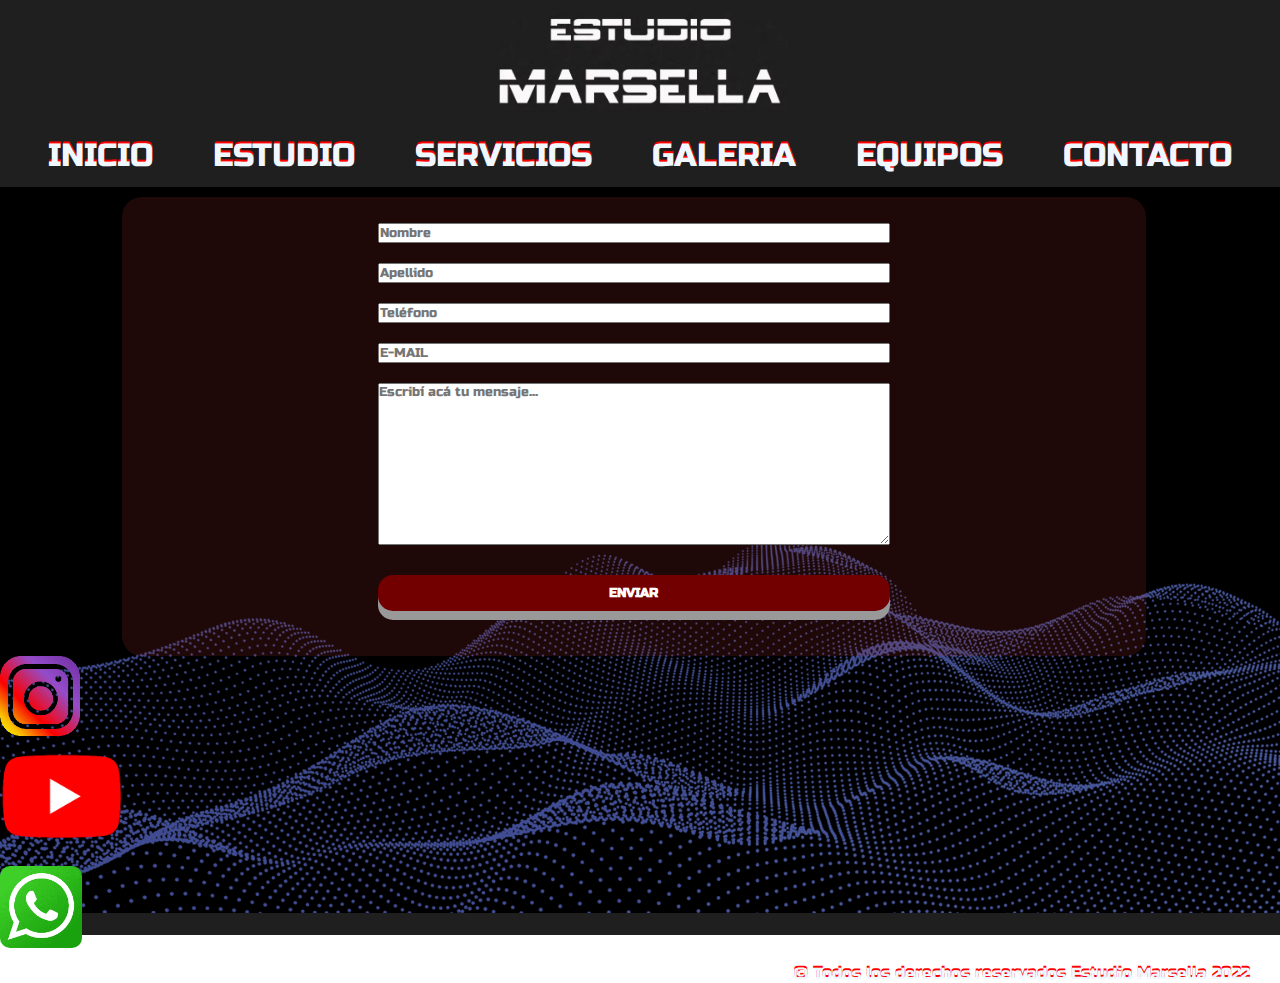
==== commit 1677031f: "cambios" ====
--- a/pages/contacto.html
+++ b/pages/contacto.html
@@ -27,19 +27,6 @@
                     <li><a href="./equipamiento.html">Equipos</a></li>
                     <li><a href="./contacto.html">Contacto</a></li>
                 </ul>
-            </nav>
-            <div class="collapse" id="navbarToggleExternalContent">
-                <div class="bg-dark p-4">
-                    <h5 class="text-white h4">¿Que buscas curioso? XD</h5>
-                    <span class="text-muted">Toggleable via the navbar brand.</span>
-                </div>
-            </div>
-            <nav class="navbar navbar-dark bg-dark">
-                <div class="container-fluid">
-                    <button class="navbar-toggler" type="button" data-bs-toggle="collapse" data-bs-target="#navbarToggleExternalContent" aria-controls="navbarToggleExternalContent" aria-expanded="false" aria-label="Toggle navigation">
-                    <span class="navbar-toggler-icon"></span>
-                    </button>
-                </div>
             </nav>
         </header>
     
--- a/assets/css/style.css
+++ b/assets/css/style.css
@@ -1,10 +1,10 @@
-.hijo2 .hero {
+.hijo2 .heroIndex {
   display: flex;
   justify-content: space-evenly;
   align-items: center;
   margin-top: 40px;
 }
-.hijo2 .hero h1 {
+.hijo2 .heroIndex h1 {
   display: flex;
   flex-flow: row wrap;
   text-align: center;
@@ -13,7 +13,7 @@
   font-size: 3rem;
   text-shadow: red 0 -2px;
 }
-.hijo2 .hero h2 {
+.hijo2 .heroIndex h2 {
   display: flex;
   flex-flow: row wrap;
   text-align: center;
@@ -39,34 +39,6 @@
   align-items: center;
   width: 30%;
   border-radius: 40px;
-}
-
-.redes {
-  display: flex;
-  justify-content: center;
-  flex-direction: row wrap;
-  align-items: center;
-}
-.redes #instagram {
-  width: 80px;
-  margin-right: 20px;
-}
-.redes #instagram:hover {
-  transform: scale(1.05);
-}
-.redes #youtube {
-  width: 122px;
-  margin-right: 20px;
-}
-.redes #youtube:hover {
-  transform: scale(1.05);
-}
-.redes #whatsapp {
-  width: 82px;
-  border-radius: 10px;
-}
-.redes #whatsapp:hover {
-  transform: scale(1.05);
 }
 
 .logo {
@@ -290,6 +262,70 @@
   transform: scale(1.05);
 }
 
+@media screen and (max-width: 576px) {
+  .navBar {
+    display: flex;
+    flex-direction: row;
+    flex-wrap: wrap;
+    align-content: center;
+    justify-content: space-around;
+  }
+  .navBar li a {
+    font-size: 0.9rem;
+  }
+
+  .hijo2 {
+    max-height: 100px;
+  }
+  .hijo2 .heroIndex {
+    display: flex;
+    flex-direction: column;
+    margin: 15px 0;
+  }
+  .hijo2 .heroIndex h1 {
+    font-size: 1.2rem;
+    padding: 10px;
+  }
+  .hijo2 .heroIndex .fotoControlRoom {
+    width: 10rem;
+  }
+  .hijo2 .heroIndex .fotoPin {
+    width: 10rem;
+  }
+  .hijo2 .redes {
+    display: flex;
+    justify-content: center;
+    flex-direction: row wrap;
+    align-items: center;
+    padding: 0px;
+  }
+  .hijo2 .redes #instagram {
+    width: 50px;
+    margin-right: 20px;
+  }
+  .hijo2 .redes #instagram:hover {
+    transform: scale(1.05);
+  }
+  .hijo2 .redes #youtube {
+    width: 92px;
+    margin-right: 20px;
+  }
+  .hijo2 .redes #youtube:hover {
+    transform: scale(1.05);
+  }
+  .hijo2 .redes #whatsapp {
+    width: 52px;
+    border-radius: 10px;
+  }
+  .hijo2 .redes #whatsapp:hover {
+    transform: scale(1.05);
+  }
+
+  .hijo3 {
+    display: flex;
+    text-align: center;
+  }
+}
 * {
   padding: 0;
   margin: 0;
